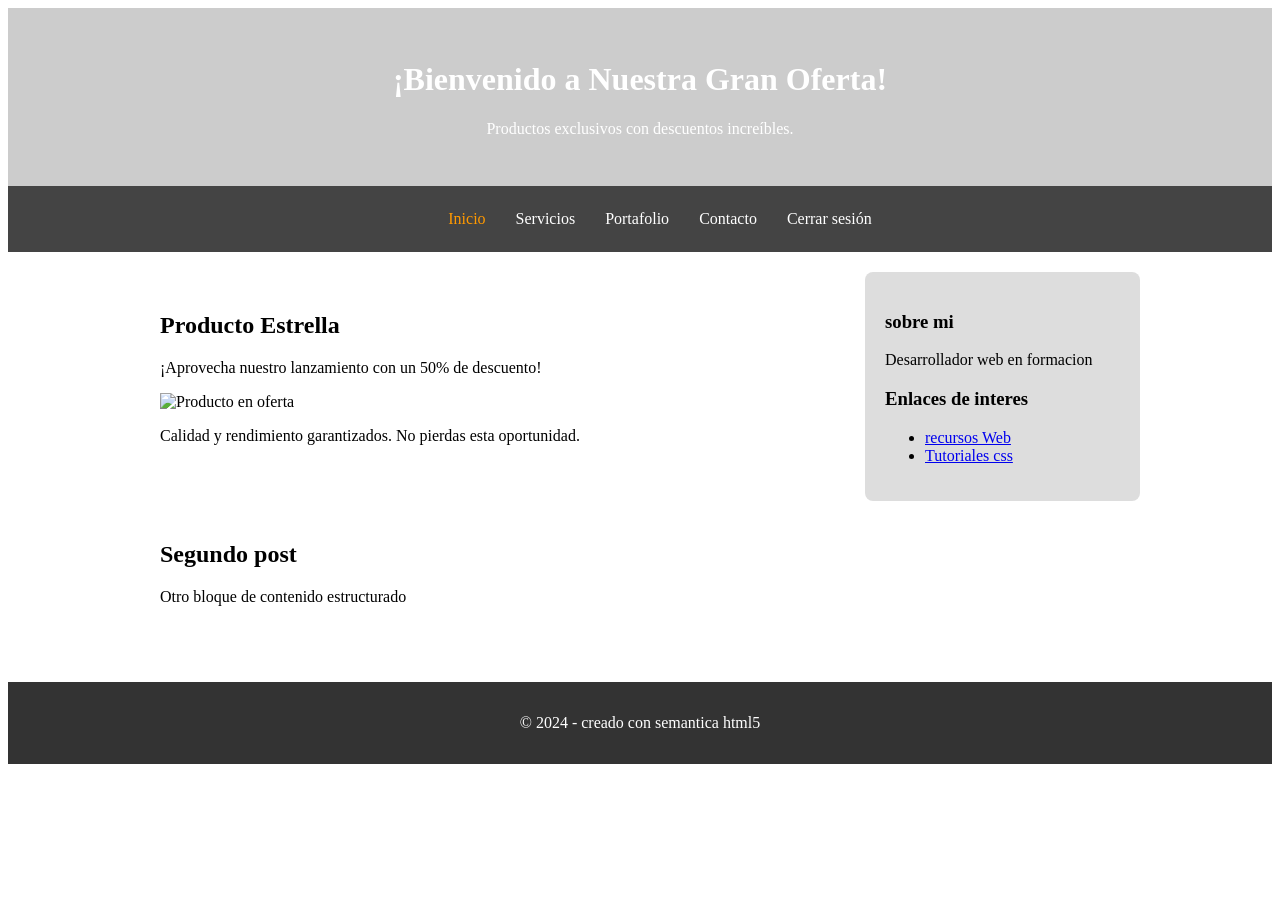
==== index.html @ 1dd49d9e "Primer commit" ====
<!DOCTYPE html>
<html lang="es">
    <head>
        <meta charset="UTF-8">
        <meta name="viewport" content="width=device=width, initial-scale=1.0">
        <title>Proyecto Web Modernizado - HTML5</title>
        <link rel="stylesheet" href="style.css">
    </head>
    <body>
        
        <header>
            <h1>¡Bienvenido a Nuestra Gran Oferta!</h1>
            <p>Productos exclusivos con descuentos increíbles.</p>
        </header>

        <nav>
            <ul>
                <li><a href="index.html" style="color: #f90;">Inicio</a></li>
                <li><a href="servicios.html">Servicios</a></li>
                <li><a href="portafolio.html">Portafolio</a></li>
                <li><a href="#">Contacto</a></li>
                <li><a href="login.html">Cerrar sesión</a></li>
            </ul>
        </nav>
        <main class="container">
            <section class="main-content">
                <article>
                    <h2>Producto Estrella</h2>
                    <p>¡Aprovecha nuestro lanzamiento con un 50% de descuento!</p>
                    <img src="https://via.placeholder.com/600x300" alt="Producto en oferta">
                    <p>Calidad y rendimiento garantizados. No pierdas esta oportunidad.</p>
                </article>

                <article>
                    <h2>Segundo post</h2>
                    <p>Otro bloque de contenido estructurado</p>
                </article>
            </section>
            <aside>
                <h3>sobre mi</h3>
                <p>Desarrollador web en formacion</p>
                <h3>Enlaces de interes</h3>
                <ul>
                    <li><a href="#">recursos Web</a></li>
                    <li><a href="#">Tutoriales css</a></li>
                </ul>
            </aside>
        </main>
        <footer>
            <p>&copy; 2024 - creado con semantica html5</p>
        </footer>
    </body>
</html>
---- style.css ----
header{
    background:#CCCCCC;
    padding:2rem;
    text-align: center;
    Color:#fff
}
footer{
    background: #333;
    color: white;
    text-align: center;
    padding: 1rem;
    margin-top: 20px;
}
nav{ 
    background: #444;
    padding: 0.5rem;
}
nav ul {
    display: flex;
    justify-content: center;
    list-style: none;
}
nav ul li a {
color: white;
text-decoration: none;
padding: 0 15px;
}
nav ul li a:hover {
    color: #ff9900;
}
.container {
    display: flex;
    max-width: 1000px;
    margin: 20px auto;
    gap: 20px;
    padding: 0 20px;
}
.main-content {
    flex: 3;
}
article {
    background: #fff;
    padding: 20px;
    margin-bottom: 20px;
    border-radius: 8px;
}
article{
    background: #fff;
    padding: 20px;
    margin-bottom: 20px;
    border-radius: 8px;
}
aside{
    flex: 1;
    background: #ddd;
    padding: 20px;
    border-radius: 8px;
    height: fit-content;
}

body.login-page{
    display: flex;
    justify-content: center;
    align-items: center;
    height: 100vh;
    background-color: #444; /* light blue */
    margin: 0;
    color: #004d40; 

}

.login-wrapper{
    display: flex;
    justify-content: center;
    align-items: center;
    gap: 2rem;
    max-width: 900px;
    margin: 0 auto;
    padding: 2rem;
}

.sales-info{
    flex: 2;
    background: #ffffff;
    padding: 2rem;
    border-radius: 8px;
    box-shadow: 0 4px 6px rgba(0,0,0,0.1);
}
.sales-info h1{
    color: #00796b; /* teal/green */
}
.sales-info p{
    margin: 1rem 0;
}
.sales-info ul{
    list-style: disc inside;
    margin: 1rem 0;
}
.sales-info .btn-primary{
    display: inline-block;
    padding: 0.75rem 1.5rem;
    background: #0288d1; /* blue button */
    color: #fff;
    text-decoration: none;
    border-radius: 4px;
    margin-top: 1rem;
}
.sales-info .btn-primary:hover{
    background: #0277bd;
}

.login-container{
    background: #ffffff;
    padding: 5rem;
    border-radius: 8px;
    box-shadow: 0 4px 6px rgba(0, 0, 0, 0.1);
    width: 300px;
    text-align: center;
    justify-content: center;
}

.login-container input{
    width: 100%;
    padding: 0.75rem;
    margin: 1rem 0;
    border: 1px solid #232e23; /* light green border */
    border-radius: 4px;
}

.login-container button{
    width: 80%;
    padding: 0.75rem;
    background: #444; /* green */
    color: #fff;
    border: none;
    border-radius: 4px;
    cursor: pointer;
}

.login-container button:hover{
    background-color:#6e6e6e;
}

.small-text{
    font-size: 0.8rem;
    margin-top: 10px;
    color: #004d40;
}
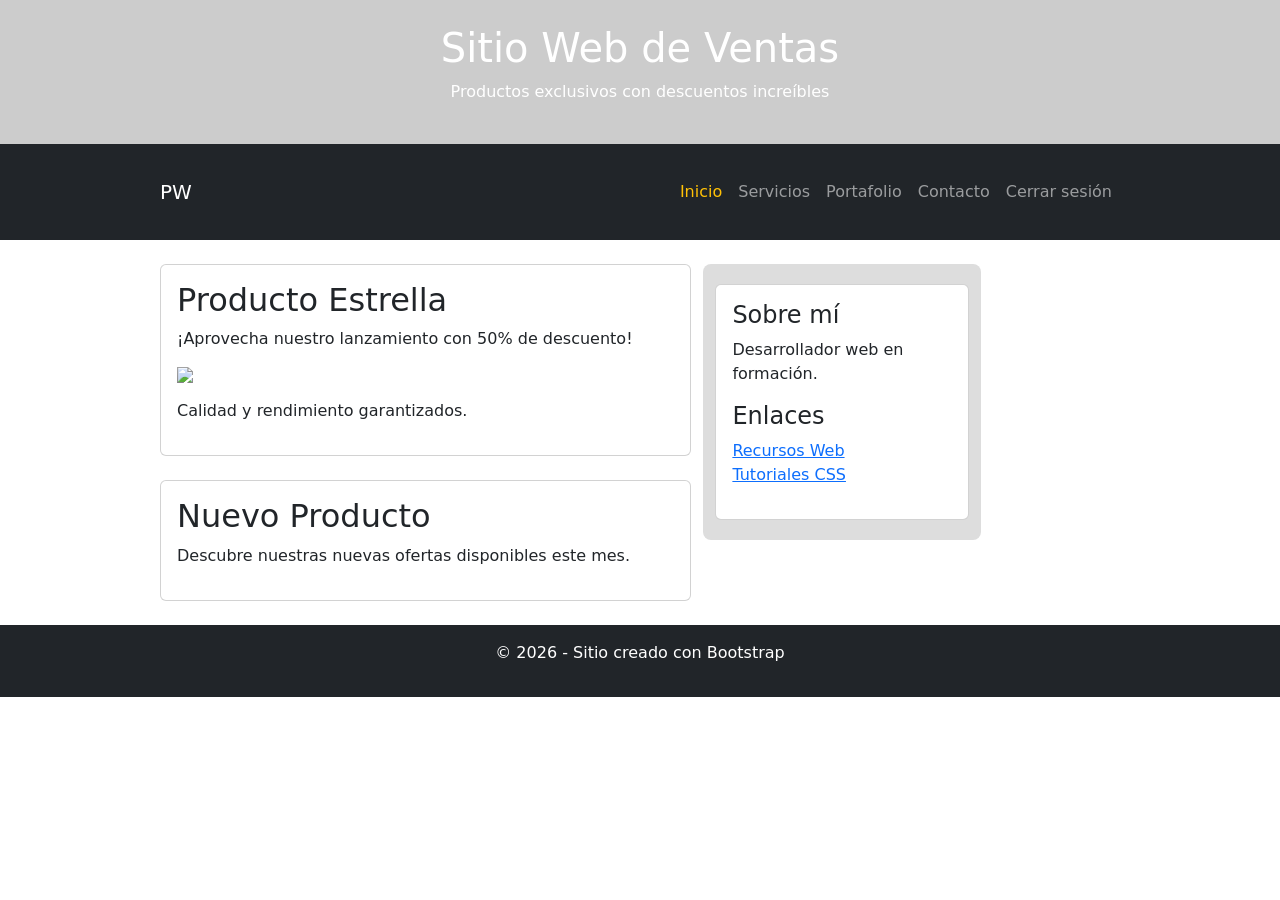
==== commit 8bac175d: "Bootstrap" ====
--- a/index.html
+++ b/index.html
@@ -1,53 +1,141 @@
 <!DOCTYPE html>
 <html lang="es">
-    <head>
-        <meta charset="UTF-8">
-        <meta name="viewport" content="width=device=width, initial-scale=1.0">
-        <title>Proyecto Web Modernizado - HTML5</title>
-        <link rel="stylesheet" href="style.css">
-    </head>
-    <body>
-        
-        <header>
-            <h1>¡Bienvenido a Nuestra Gran Oferta!</h1>
-            <p>Productos exclusivos con descuentos increíbles.</p>
-        </header>
 
-        <nav>
-            <ul>
-                <li><a href="index.html" style="color: #f90;">Inicio</a></li>
-                <li><a href="servicios.html">Servicios</a></li>
-                <li><a href="portafolio.html">Portafolio</a></li>
-                <li><a href="#">Contacto</a></li>
-                <li><a href="login.html">Cerrar sesión</a></li>
-            </ul>
-        </nav>
-        <main class="container">
-            <section class="main-content">
-                <article>
-                    <h2>Producto Estrella</h2>
-                    <p>¡Aprovecha nuestro lanzamiento con un 50% de descuento!</p>
-                    <img src="https://via.placeholder.com/600x300" alt="Producto en oferta">
-                    <p>Calidad y rendimiento garantizados. No pierdas esta oportunidad.</p>
-                </article>
+<head>
+<meta charset="UTF-8">
+<meta name="viewport" content="width=device-width, initial-scale=1.0">
 
-                <article>
-                    <h2>Segundo post</h2>
-                    <p>Otro bloque de contenido estructurado</p>
-                </article>
-            </section>
-            <aside>
-                <h3>sobre mi</h3>
-                <p>Desarrollador web en formacion</p>
-                <h3>Enlaces de interes</h3>
-                <ul>
-                    <li><a href="#">recursos Web</a></li>
-                    <li><a href="#">Tutoriales css</a></li>
-                </ul>
-            </aside>
-        </main>
-        <footer>
-            <p>&copy; 2024 - creado con semantica html5</p>
-        </footer>
-    </body>
-</html>+<title>Inicio</title>
+
+<link href="https://cdn.jsdelivr.net/npm/bootstrap@5.3.3/dist/css/bootstrap.min.css" rel="stylesheet">
+<link rel="stylesheet" href="style.css">
+
+</head>
+
+<body>
+
+<header class="text-white text-center py-4">
+<h1>Sitio Web de Ventas</h1>
+<p>Productos exclusivos con descuentos increíbles</p>
+</header>
+
+
+<nav class="navbar navbar-expand-lg navbar-dark bg-dark">
+
+<div class="container">
+
+<a class="navbar-brand" href="index.html">PW</a>
+
+<button class="navbar-toggler" type="button" data-bs-toggle="collapse" data-bs-target="#navbarNav">
+<span class="navbar-toggler-icon"></span>
+</button>
+
+<div class="collapse navbar-collapse" id="navbarNav">
+
+<ul class="navbar-nav ms-auto">
+
+<li class="nav-item">
+<a class="nav-link active text-warning" href="index.html">Inicio</a>
+</li>
+
+<li class="nav-item">
+<a class="nav-link" href="servicios.html">Servicios</a>
+</li>
+
+<li class="nav-item">
+<a class="nav-link" href="portafolio.html">Portafolio</a>
+</li>
+
+<li class="nav-item">
+<a class="nav-link" href="#">Contacto</a>
+</li>
+
+<li class="nav-item">
+<a class="nav-link" href="login.html">Cerrar sesión</a>
+</li>
+
+</ul>
+
+</div>
+</div>
+</nav>
+
+
+<main class="container my-4">
+
+<div class="row">
+
+<section class="col-md-8">
+
+<div class="card mb-4">
+
+<div class="card-body">
+
+<h2 class="card-title">Producto Estrella</h2>
+
+<p>¡Aprovecha nuestro lanzamiento con 50% de descuento!</p>
+
+<img src="https://via.placeholder.com/600x300" class="img-fluid mb-3">
+
+<p>Calidad y rendimiento garantizados.</p>
+
+</div>
+</div>
+
+<div class="card">
+
+<div class="card-body">
+
+<h2 class="card-title">Nuevo Producto</h2>
+
+<p>Descubre nuestras nuevas ofertas disponibles este mes.</p>
+
+</div>
+</div>
+
+</section>
+
+
+<aside class="col-md-4">
+
+<div class="card">
+
+<div class="card-body">
+
+<h4>Sobre mí</h4>
+
+<p>Desarrollador web en formación.</p>
+
+<h4>Enlaces</h4>
+
+<ul class="list-unstyled">
+
+<li><a href="#">Recursos Web</a></li>
+
+<li><a href="#">Tutoriales CSS</a></li>
+
+</ul>
+
+</div>
+
+</div>
+
+</aside>
+
+</div>
+
+</main>
+
+
+<footer class="bg-dark text-white text-center py-3">
+
+<p>© 2026 - Sitio creado con Bootstrap</p>
+
+</footer>
+
+
+<script src="https://cdn.jsdelivr.net/npm/bootstrap@5.3.3/dist/js/bootstrap.bundle.min.js"></script>
+
+</body>
+
+</html>
--- a/style.css
+++ b/style.css
@@ -63,9 +63,9 @@
     justify-content: center;
     align-items: center;
     height: 100vh;
-    background-color: #444; /* light blue */
+    background-color: #444; 
     margin: 0;
-    color: #004d40; 
+    color: #000000; 
 
 }
 
@@ -87,7 +87,7 @@
     box-shadow: 0 4px 6px rgba(0,0,0,0.1);
 }
 .sales-info h1{
-    color: #00796b; /* teal/green */
+    color: #373f3e; /* teal/green */
 }
 .sales-info p{
     margin: 1rem 0;
@@ -123,14 +123,14 @@
     width: 100%;
     padding: 0.75rem;
     margin: 1rem 0;
-    border: 1px solid #232e23; /* light green border */
+    border: 1px solid #232e23;
     border-radius: 4px;
 }
 
 .login-container button{
     width: 80%;
     padding: 0.75rem;
-    background: #444; /* green */
+    background: #444;  
     color: #fff;
     border: none;
     border-radius: 4px;
@@ -144,5 +144,5 @@
 .small-text{
     font-size: 0.8rem;
     margin-top: 10px;
-    color: #004d40;
+    color: #000000;
 }
